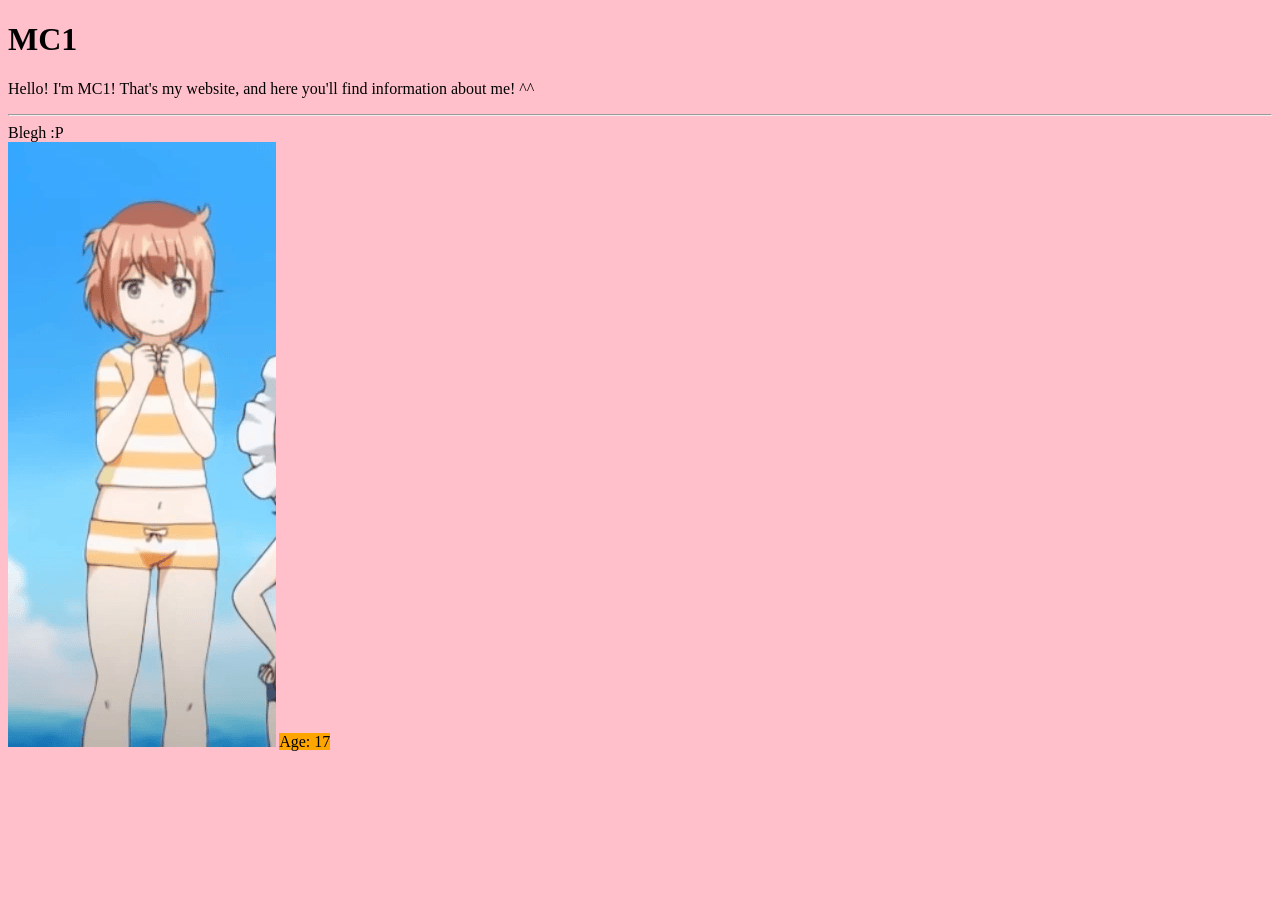
==== index.html @ 9c487c26 "Update index.html" ====
<!DOCTYPE html>

<html>

  <head>
    <title>MC1</title>
    <meta charset = "UTF-8">
    <meta name = "description" content = "This is my website. Nyaaa! >_<">
    <meta name = "keywords" content = "MC1, About Me">
    <meta name = "author" content = "MC1">
    <meta name = "viewport" content = "width = device-width; initial-scale = 1.0">
    <meta http-equiv = "refresh" content = "60">
  </head>

  <body style = "background-color: pink">
    <h1>MC1</h1>
    <p>Hello! I'm MC1! That's my website, and here you'll find information about me! ^^</p>
    <hr>
    Blegh :P
    <br>
    <img src = "Megumu.png" alt = "Megumu in a swimsuit standing on the beach">
    <span style = "background-color: orange">Age: 17</span>
  </body>
</html>
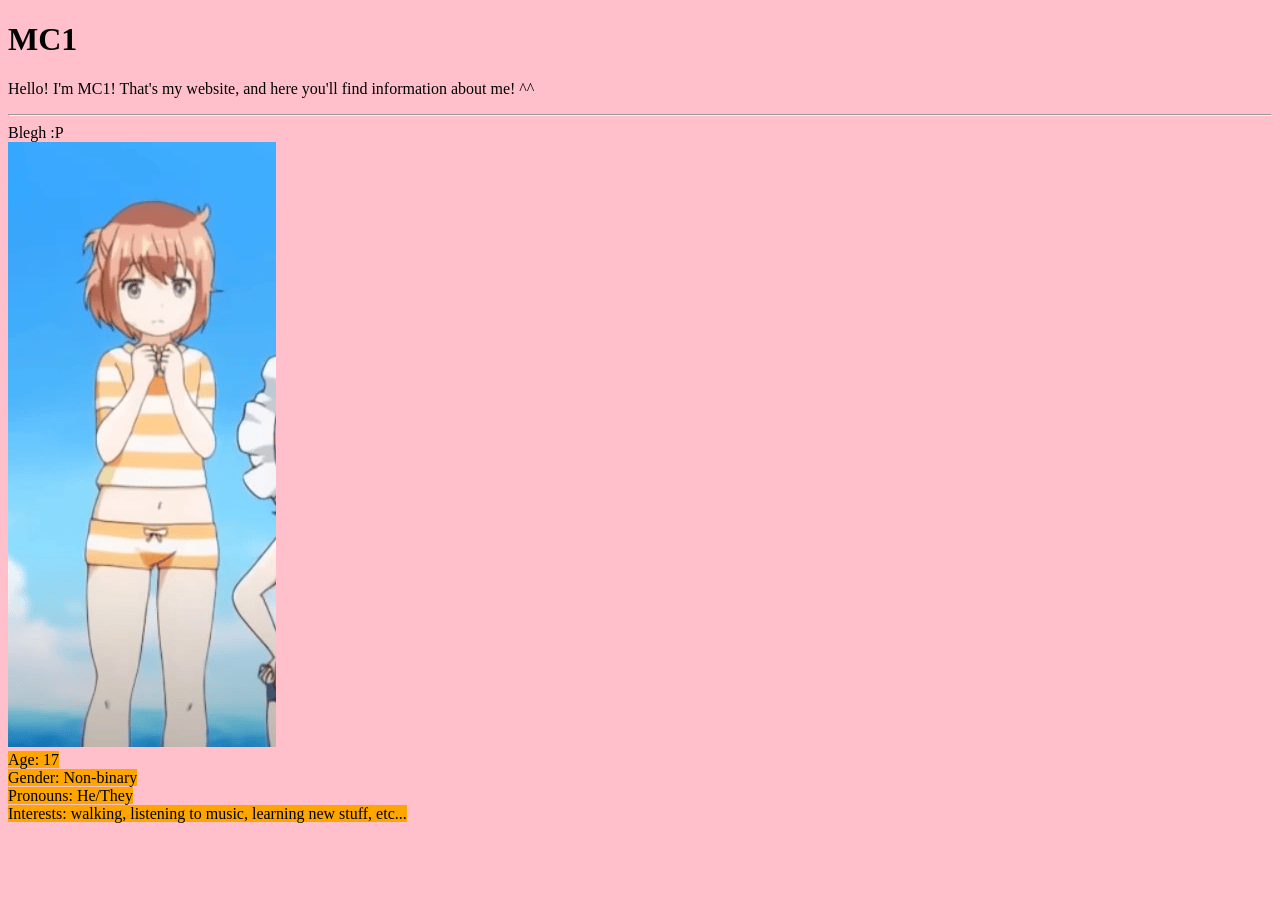
==== commit 96f9a053: "Update index.html" ====
--- a/index.html
+++ b/index.html
@@ -19,6 +19,7 @@
     Blegh :P
     <br>
     <img src = "Megumu.png" alt = "Megumu in a swimsuit standing on the beach">
-    <span style = "background-color: orange">Age: 17</span>
+    <br>
+    <span style = "background-color: orange">Age: 17<br>Gender: Non-binary<br>Pronouns: He/They<br>Interests: walking, listening to music, learning new stuff, etc...</span>
   </body>
 </html>
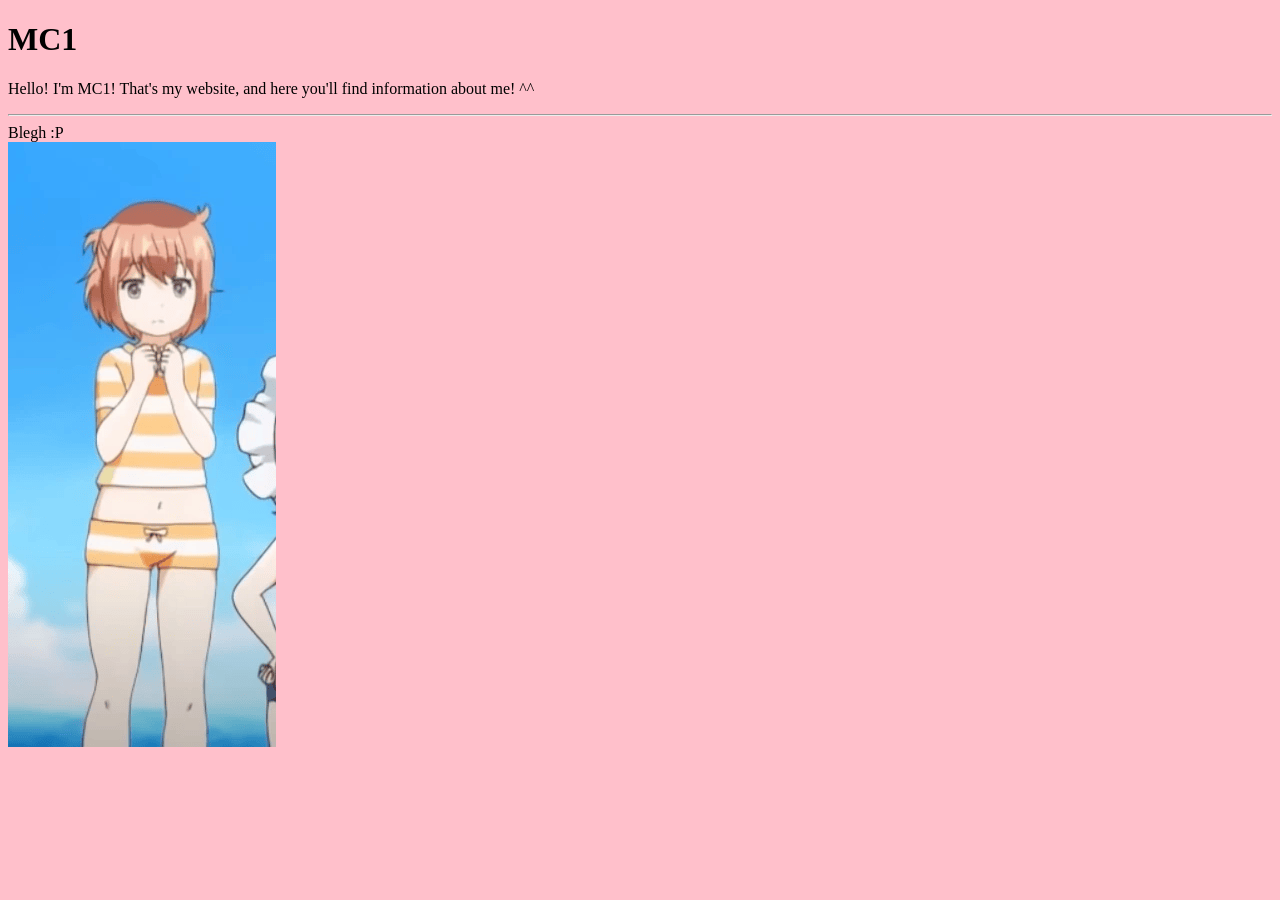
==== commit 0205faa6: "Update index.html" ====
--- a/index.html
+++ b/index.html
@@ -20,6 +20,5 @@
     <br>
     <img src = "Megumu.png" alt = "Megumu in a swimsuit standing on the beach">
     <br>
-    <span style = "background-color: orange">Age: 17<br>Gender: Non-binary<br>Pronouns: He/They<br>Interests: walking, listening to music, learning new stuff, etc...</span>
   </body>
 </html>
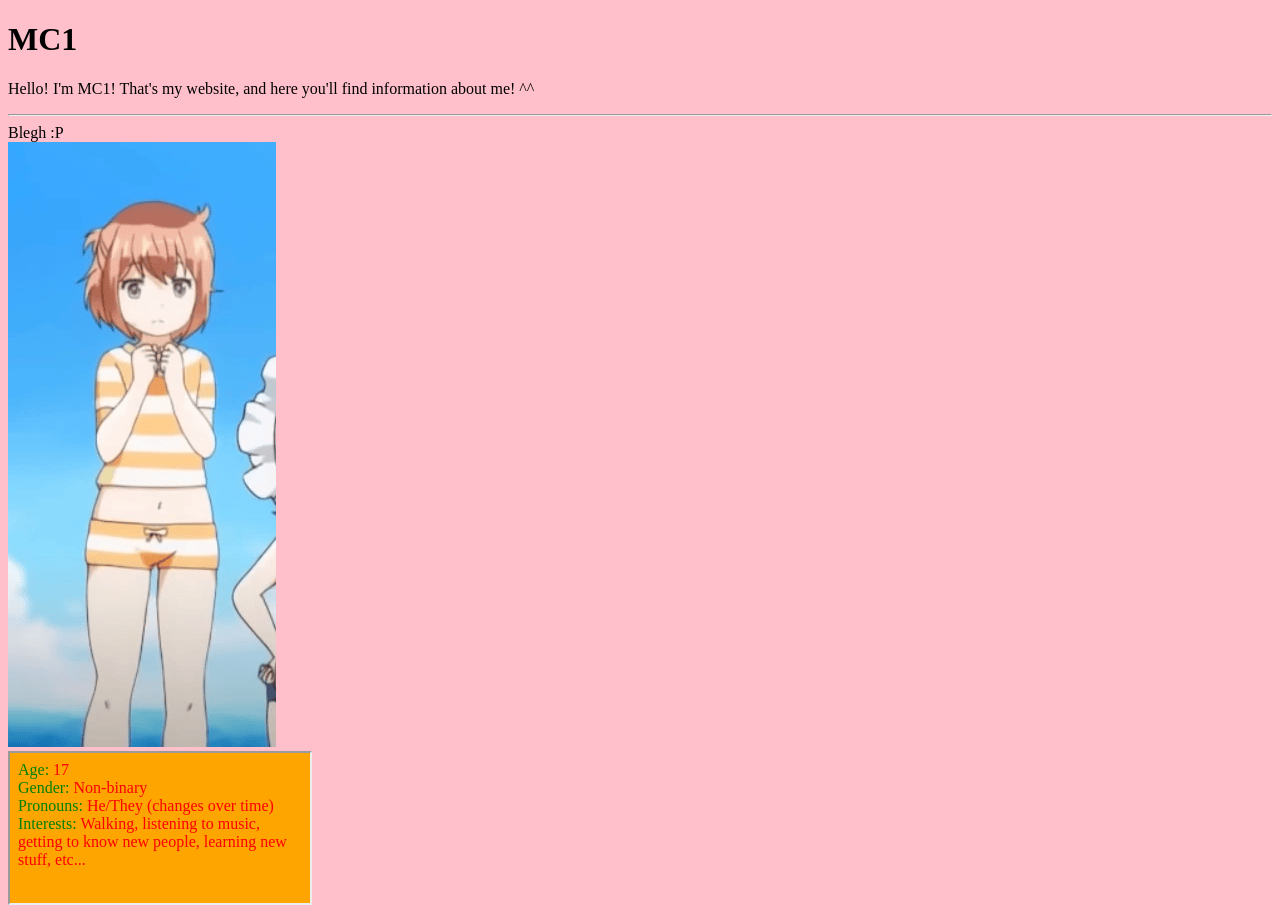
==== commit 9e50f350: "Update index.html" ====
--- a/index.html
+++ b/index.html
@@ -20,5 +20,6 @@
     <br>
     <img src = "Megumu.png" alt = "Megumu in a swimsuit standing on the beach">
     <br>
+    <iframe src = "interests.html">
   </body>
 </html>
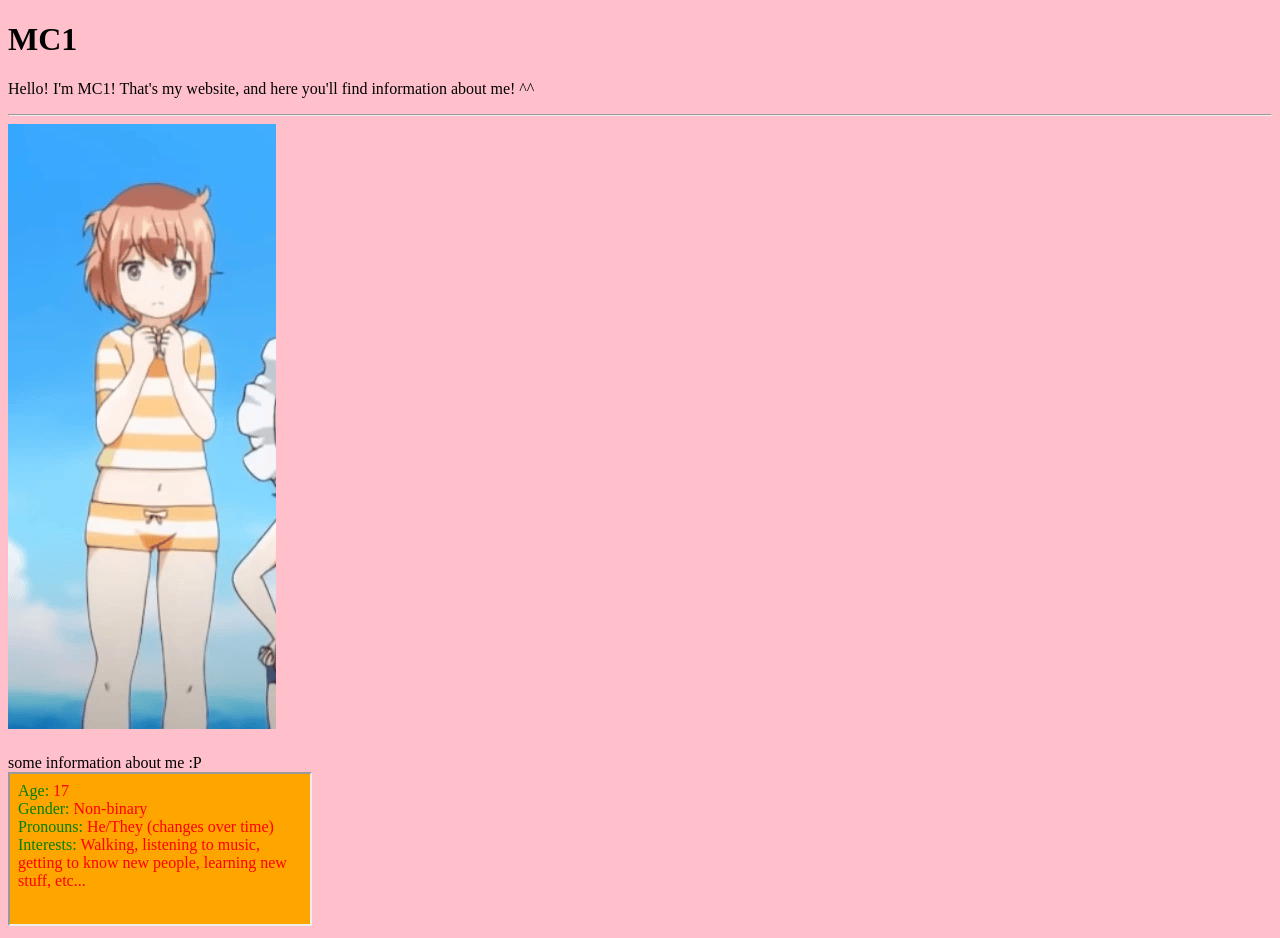
==== commit 7bccbac2: "Update index.html" ====
--- a/index.html
+++ b/index.html
@@ -16,9 +16,9 @@
     <h1>MC1</h1>
     <p>Hello! I'm MC1! That's my website, and here you'll find information about me! ^^</p>
     <hr>
-    Blegh :P
+    <img src = "Megumu.png" alt = "Megumu in a swimsuit standing on the beach">
     <br>
-    <img src = "Megumu.png" alt = "Megumu in a swimsuit standing on the beach">
+    <h4></h4>some information about me :P</h4>
     <br>
     <iframe src = "interests.html">
   </body>
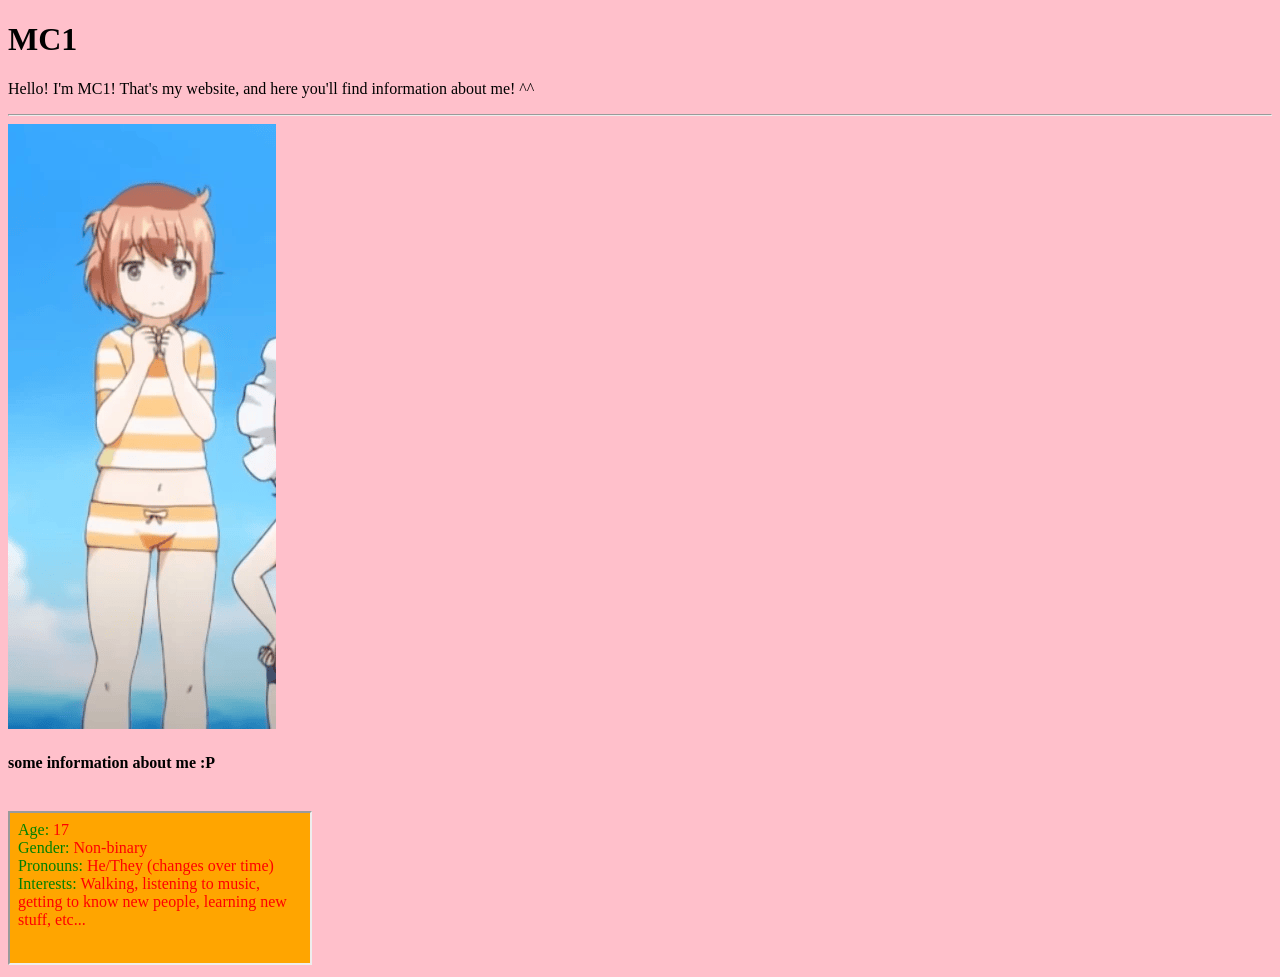
==== commit 8ddb8da7: "Update index.html" ====
--- a/index.html
+++ b/index.html
@@ -18,7 +18,7 @@
     <hr>
     <img src = "Megumu.png" alt = "Megumu in a swimsuit standing on the beach">
     <br>
-    <h4></h4>some information about me :P</h4>
+    <h4>some information about me :P</h4>
     <br>
     <iframe src = "interests.html">
   </body>
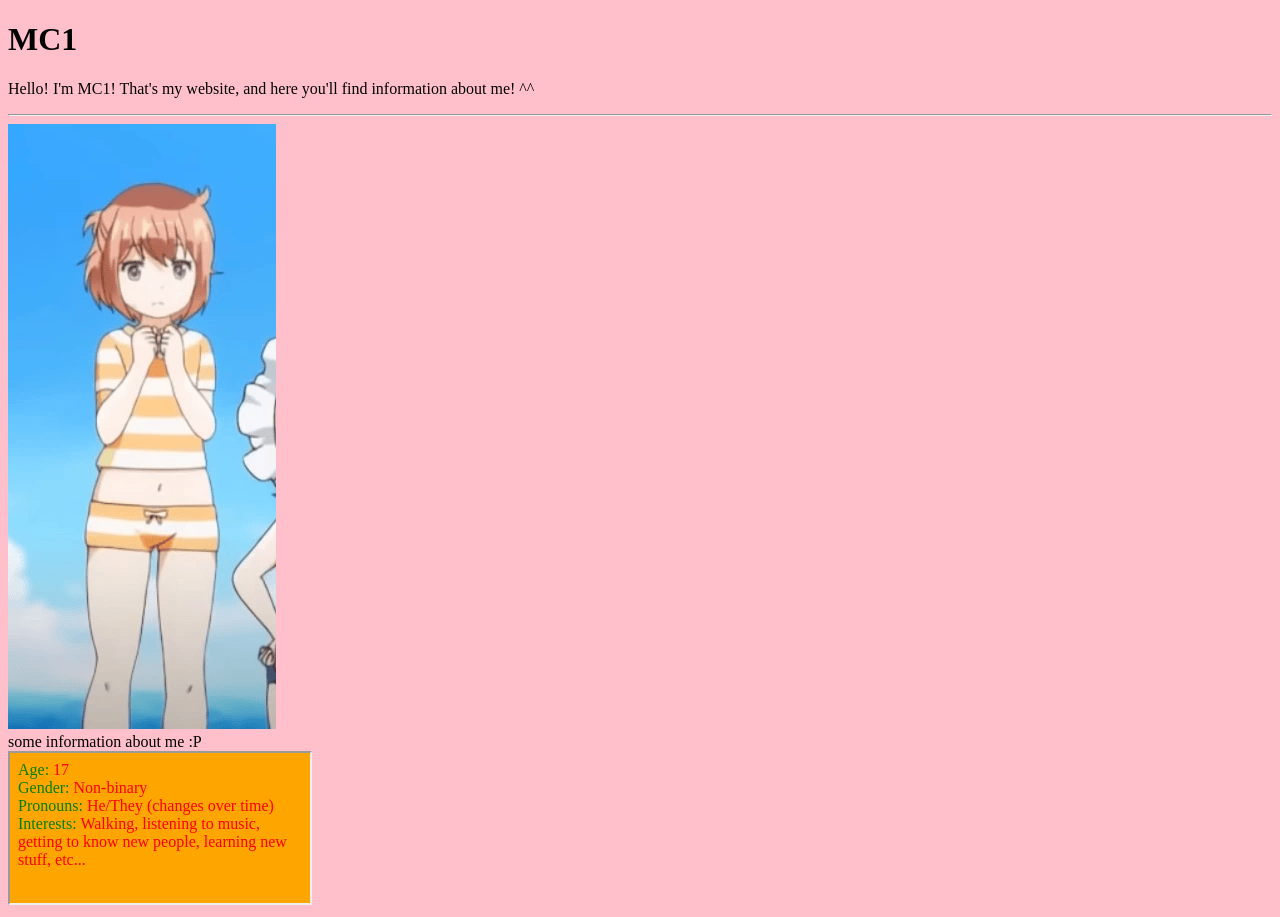
==== commit 8de138fe: "Update index.html" ====
--- a/index.html
+++ b/index.html
@@ -18,7 +18,7 @@
     <hr>
     <img src = "Megumu.png" alt = "Megumu in a swimsuit standing on the beach">
     <br>
-    <h4>some information about me :P</h4>
+    some information about me :P
     <br>
     <iframe src = "interests.html">
   </body>
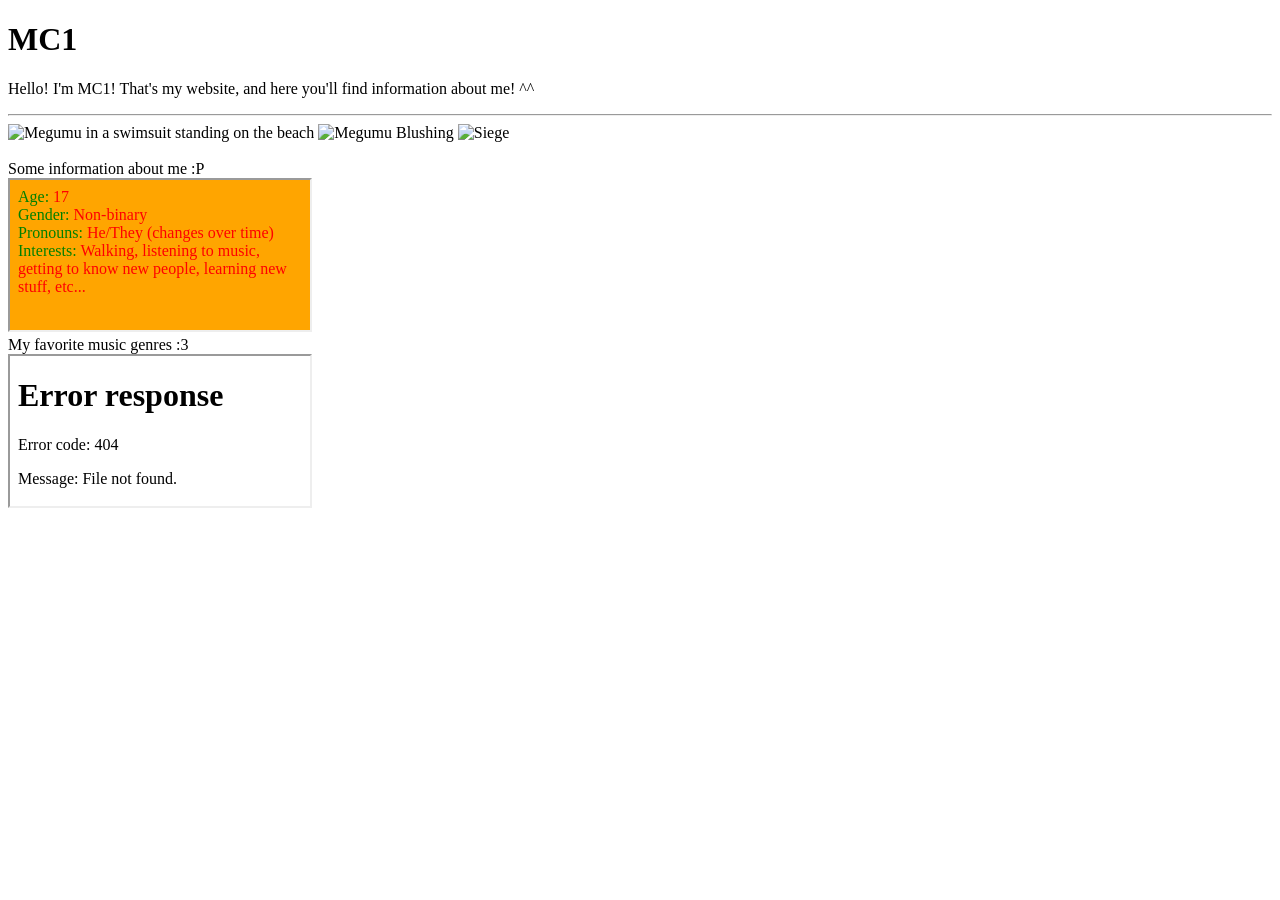
==== commit 2755cb46: "Update index.html" ====
--- a/index.html
+++ b/index.html
@@ -9,17 +9,45 @@
     <meta name = "keywords" content = "MC1, About Me">
     <meta name = "author" content = "MC1">
     <meta name = "viewport" content = "width = device-width; initial-scale = 1.0">
-    <meta http-equiv = "refresh" content = "60">
+
+    <link rel = "stylesheet" href = "style.css">
   </head>
 
-  <body style = "background-color: pink">
-    <h1>MC1</h1>
+  <body>
+    <h1 id = "MainHeader">MC1</h1>
     <p>Hello! I'm MC1! That's my website, and here you'll find information about me! ^^</p>
     <hr>
-    <img src = "Megumu.png" alt = "Megumu in a swimsuit standing on the beach">
+    <img src = "Images/Megumu.png" alt = "Megumu in a swimsuit standing on the beach">
+    <img id = "img2" src = "Images/Megumu2.jpg" alt = "Megumu Blushing">
+    <img id = "img3" src = "Images/Is the Definition of Hardcore.png" alt = "Siege">
     <br>
-    some information about me :P
     <br>
-    <iframe src = "interests.html">
+    <div id = "box">
+      <span id = "secondTitle">Some information about me :P</span>
+      <br>
+      <iframe id = "window1" src = "interests.html">
+      </iframe>
+    </div>
+    <div id = "box2">
+      <span id = "thirdTitle">My favorite music genres :3</span>
+      <br>
+      <iframe id = "window2" src = "favorite music genres.html">
+      </iframe>
+    </div>
+    <br>
+    <br>
+    <br>
+    <br>
+    <br>
+    <br>
+
+    <audio loop id = "audioSample" src = "Audios/Simple Design.mp3">
+    </audio>
+
+    <script>
+      audio = document.getElementById("audioSample");
+      document.addEventListener("pointerdown", () => {audio.play();})
+    </script>
+
   </body>
 </html>
